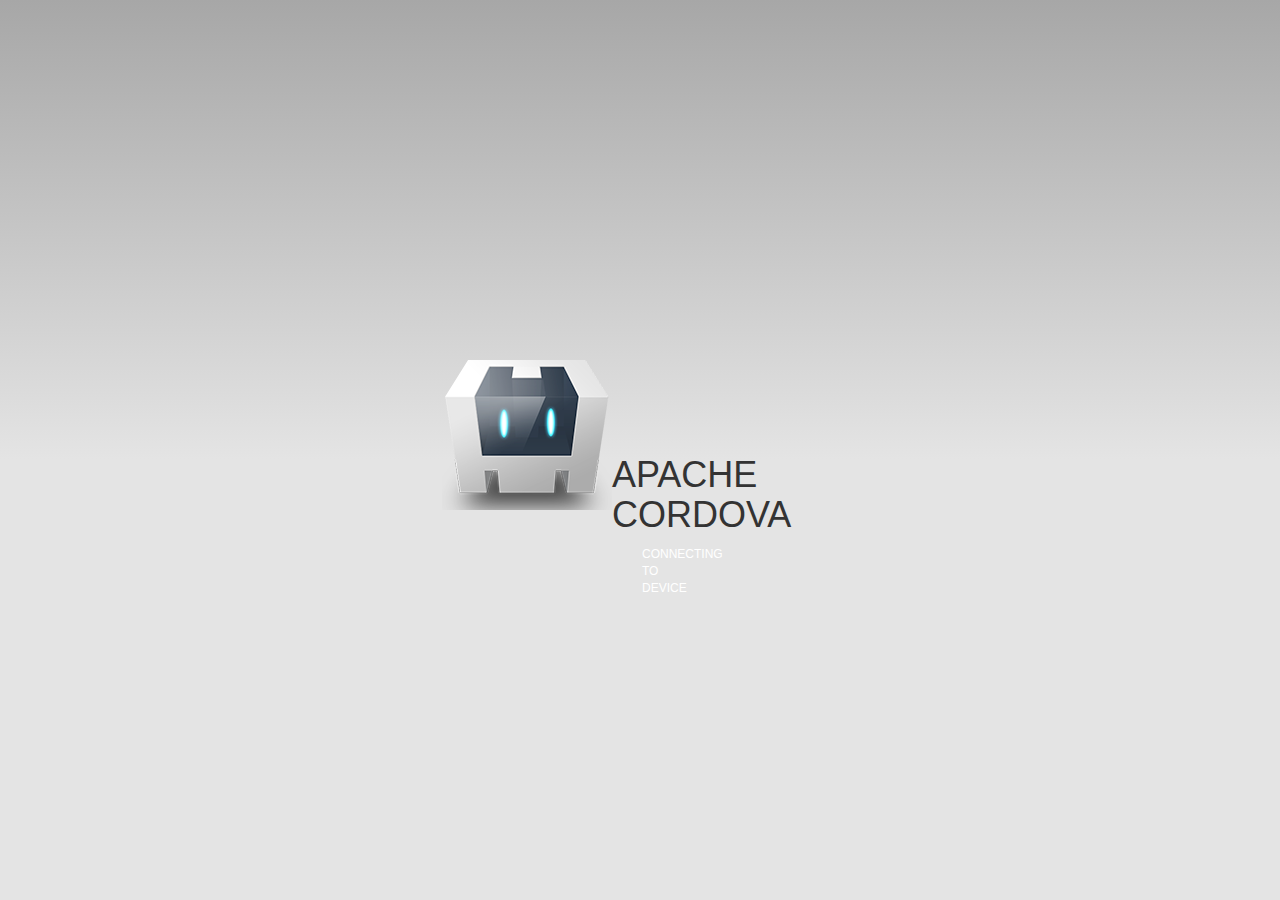
==== Surprise/www/index.html @ 95d44bd5 "Base projet" ====
<!DOCTYPE html>
<!--
    Licensed to the Apache Software Foundation (ASF) under one
    or more contributor license agreements.  See the NOTICE file
    distributed with this work for additional information
    regarding copyright ownership.  The ASF licenses this file
    to you under the Apache License, Version 2.0 (the
    "License"); you may not use this file except in compliance
    with the License.  You may obtain a copy of the License at

    http://www.apache.org/licenses/LICENSE-2.0

    Unless required by applicable law or agreed to in writing,
    software distributed under the License is distributed on an
    "AS IS" BASIS, WITHOUT WARRANTIES OR CONDITIONS OF ANY
     KIND, either express or implied.  See the License for the
    specific language governing permissions and limitations
    under the License.
-->
<html>
    <head>
        <!--
        Customize this policy to fit your own app's needs. For more guidance, see:
            https://github.com/apache/cordova-plugin-whitelist/blob/master/README.md#content-security-policy
        Some notes:
            * gap: is required only on iOS (when using UIWebView) and is needed for JS->native communication
            * https://ssl.gstatic.com is required only on Android and is needed for TalkBack to function properly
            * Disables use of inline scripts in order to mitigate risk of XSS vulnerabilities. To change this:
                * Enable inline JS: add 'unsafe-inline' to default-src
        -->
        <meta http-equiv="Content-Security-Policy" content="default-src 'self' data: gap: https://ssl.gstatic.com 'unsafe-eval'; style-src 'self' 'unsafe-inline'; media-src *; img-src 'self' data: content:;">
        <meta name="format-detection" content="telephone=no">
        <meta name="msapplication-tap-highlight" content="no">
        <meta name="viewport" content="user-scalable=no, initial-scale=1, maximum-scale=1, minimum-scale=1, width=device-width">
        <link rel="stylesheet" type="text/css" href="css/index.css">
        <link href="lib/bootstrap/css/bootstrap.min.css" rel="stylesheet">
        <title>Hello World</title>
    </head>
    <body>
        <div id="test" class="app">
            <h1>Apache Cordova</h1>
            <div id="deviceready" class="blink">
                <p class="event listening">Connecting to Device</p>
                <p class="event received">Device is Ready</p>
            </div>
        </div>
        <script type="text/javascript" src="js/jquery.js"></script>
        <script type="text/javascript" src="lib/bootstrap/js/bootstrap.min.js"></script>
        <script type="text/javascript" src="cordova.js"></script>
        <script type="text/javascript" src="js/index.js"></script>
    </body>
</html>
---- Surprise/www/css/index.css ----
/*
 * Licensed to the Apache Software Foundation (ASF) under one
 * or more contributor license agreements.  See the NOTICE file
 * distributed with this work for additional information
 * regarding copyright ownership.  The ASF licenses this file
 * to you under the Apache License, Version 2.0 (the
 * "License"); you may not use this file except in compliance
 * with the License.  You may obtain a copy of the License at
 *
 * http://www.apache.org/licenses/LICENSE-2.0
 *
 * Unless required by applicable law or agreed to in writing,
 * software distributed under the License is distributed on an
 * "AS IS" BASIS, WITHOUT WARRANTIES OR CONDITIONS OF ANY
 * KIND, either express or implied.  See the License for the
 * specific language governing permissions and limitations
 * under the License.
 */
* {
    -webkit-tap-highlight-color: rgba(0,0,0,0); /* make transparent link selection, adjust last value opacity 0 to 1.0 */
}

body {
    -webkit-touch-callout: none;                /* prevent callout to copy image, etc when tap to hold */
    -webkit-text-size-adjust: none;             /* prevent webkit from resizing text to fit */
    -webkit-user-select: none;                  /* prevent copy paste, to allow, change 'none' to 'text' */
    background-color:#E4E4E4;
    background-image:linear-gradient(top, #A7A7A7 0%, #E4E4E4 51%);
    background-image:-webkit-linear-gradient(top, #A7A7A7 0%, #E4E4E4 51%);
    background-image:-ms-linear-gradient(top, #A7A7A7 0%, #E4E4E4 51%);
    background-image:-webkit-gradient(
        linear,
        left top,
        left bottom,
        color-stop(0, #A7A7A7),
        color-stop(0.51, #E4E4E4)
    );
    background-attachment:fixed;
    font-family:'HelveticaNeue-Light', 'HelveticaNeue', Helvetica, Arial, sans-serif;
    font-size:12px;
    height:100%;
    margin:0px;
    padding:0px;
    text-transform:uppercase;
    width:100%;
}

/* Portrait layout (default) */
.app {
    background:url(../img/logo.png) no-repeat center top; /* 170px x 200px */
    position:absolute;             /* position in the center of the screen */
    left:50%;
    top:50%;
    height:50px;                   /* text area height */
    width:225px;                   /* text area width */
    text-align:center;
    padding:180px 0px 0px 0px;     /* image height is 200px (bottom 20px are overlapped with text) */
    margin:-115px 0px 0px -112px;  /* offset vertical: half of image height and text area height */
                                   /* offset horizontal: half of text area width */
}

/* Landscape layout (with min-width) */
@media screen and (min-aspect-ratio: 1/1) and (min-width:400px) {
    .app {
        background-position:left center;
        padding:75px 0px 75px 170px;  /* padding-top + padding-bottom + text area = image height */
        margin:-90px 0px 0px -198px;  /* offset vertical: half of image height */
                                      /* offset horizontal: half of image width and text area width */
    }
}

h1 {
    font-size:24px;
    font-weight:normal;
    margin:0px;
    overflow:visible;
    padding:0px;
    text-align:center;
}

.event {
    border-radius:4px;
    -webkit-border-radius:4px;
    color:#FFFFFF;
    font-size:12px;
    margin:0px 30px;
    padding:2px 0px;
}

.event.listening {
    background-color:#333333;
    display:block;
}

.event.received {
    background-color:#4B946A;
    display:none;
}

@keyframes fade {
    from { opacity: 1.0; }
    50% { opacity: 0.4; }
    to { opacity: 1.0; }
}
 
@-webkit-keyframes fade {
    from { opacity: 1.0; }
    50% { opacity: 0.4; }
    to { opacity: 1.0; }
}
 
.blink {
    animation:fade 3000ms infinite;
    -webkit-animation:fade 3000ms infinite;
}
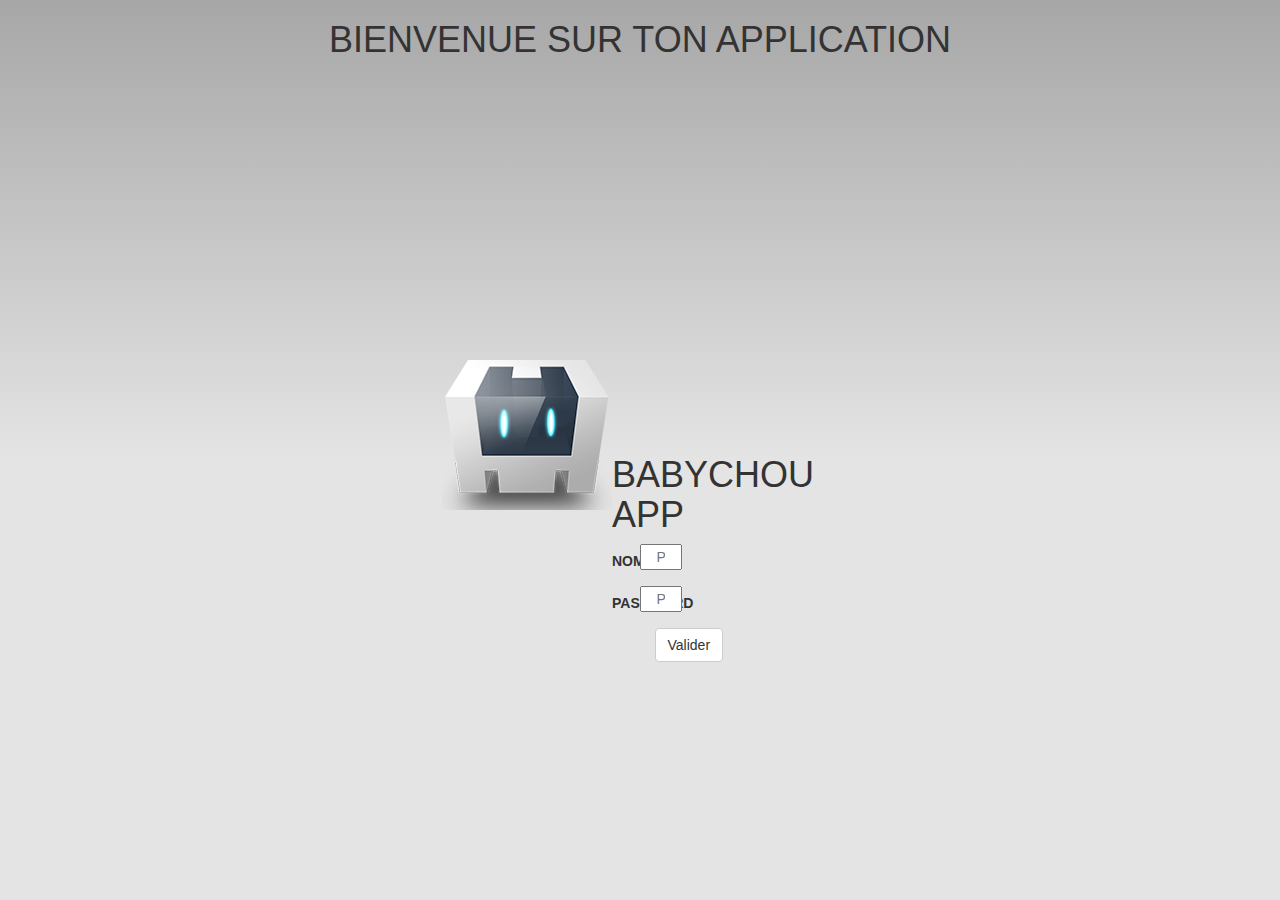
==== commit 5e4c108d: "mise en place du css pour acceuil et différentes pages Correction bug changement de page" ====
--- a/Surprise/www/index.html
+++ b/Surprise/www/index.html
@@ -28,7 +28,7 @@
             * Disables use of inline scripts in order to mitigate risk of XSS vulnerabilities. To change this:
                 * Enable inline JS: add 'unsafe-inline' to default-src
         -->
-        <meta http-equiv="Content-Security-Policy" content="default-src 'self' data: gap: https://ssl.gstatic.com 'unsafe-eval'; style-src 'self' 'unsafe-inline'; media-src *; img-src 'self' data: content:;">
+        <meta charset=utf-8 />
         <meta name="format-detection" content="telephone=no">
         <meta name="msapplication-tap-highlight" content="no">
         <meta name="viewport" content="user-scalable=no, initial-scale=1, maximum-scale=1, minimum-scale=1, width=device-width">
@@ -37,16 +37,36 @@
         <title>Hello World</title>
     </head>
     <body>
-        <div id="test" class="app">
-            <h1>Apache Cordova</h1>
-            <div id="deviceready" class="blink">
-                <p class="event listening">Connecting to Device</p>
-                <p class="event received">Device is Ready</p>
-            </div>
+    <header class="container">
+        <div class="row">
+            <h1>Bienvenue sur ton application</h1>
         </div>
-        <script type="text/javascript" src="js/jquery.js"></script>
-        <script type="text/javascript" src="lib/bootstrap/js/bootstrap.min.js"></script>
-        <script type="text/javascript" src="cordova.js"></script>
-        <script type="text/javascript" src="js/index.js"></script>
+    </header>
+
+    <section class="app">
+        <h1>babychou APP</h1>
+        <div id="deviceready">
+            <form class="form-horizontal">
+                <div class="form-group blink">
+                    <label class="control-label col-xs-6" for="nom">Nom</label>
+                    <input id="nom" class="col-xs-6" value="" placeholder="Petit nom">
+                </div>
+                <div class="form-group blink">
+                    <label class="control-label col-xs-6" for="password">Password</label>
+                    <input id="password" class="col-xs-6" type="password" value="" placeholder="Password">
+                </div>
+                <div class="form-group">
+                    <div class="col-xs-offset-6 col-xs-10">
+                        <button id="submit" type="button" class="btn btn-default">Valider</button>
+                    </div>
+                </div>
+            </form>
+        </div>
+    </section>
+
+    <script type="text/javascript" src="js/jquery.js"></script>
+    <script type="text/javascript" src="lib/bootstrap/js/bootstrap.min.js"></script>
+    <script type="text/javascript" src="cordova.js"></script>
+    <script type="text/javascript" src="js/index.js"></script>
     </body>
 </html>
--- a/Surprise/www/css/index.css
+++ b/Surprise/www/css/index.css
@@ -59,6 +59,22 @@
                                    /* offset horizontal: half of text area width */
 }
 
+
+@keyframes fadein {
+    from {bottom: 0; opacity: 0;}
+    to {bottom: 30px; opacity: 1;}
+}
+
+@-webkit-keyframes fadeout {
+    from {bottom: 30px; opacity: 1;}
+    to {bottom: 0; opacity: 0;}
+}
+
+@keyframes fadeout {
+    from {bottom: 30px; opacity: 1;}
+    to {bottom: 0; opacity: 0;}
+}
+
 /* Landscape layout (with min-width) */
 @media screen and (min-aspect-ratio: 1/1) and (min-width:400px) {
     .app {
